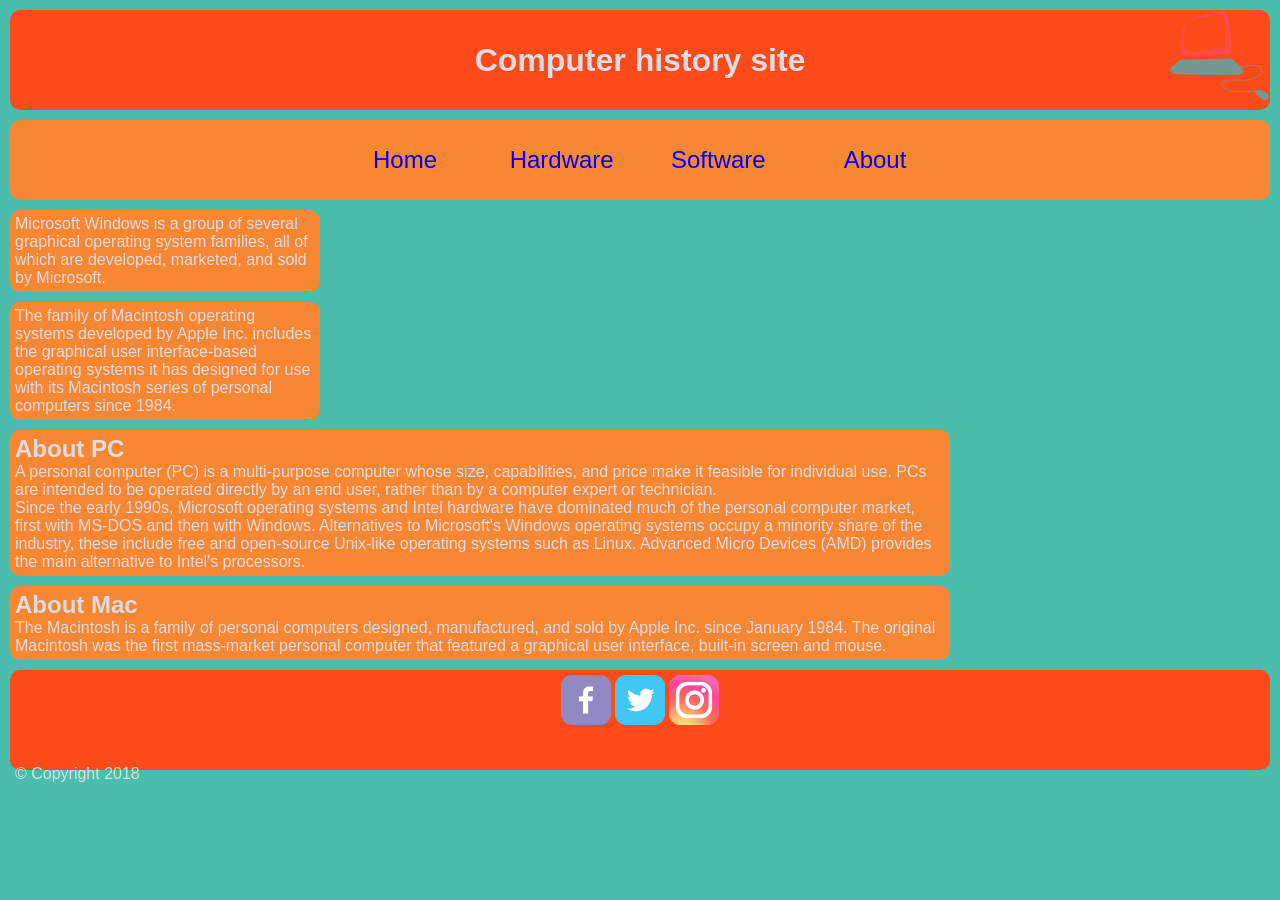
==== LV2/2. zadatak/index.html @ 17cf18a5 "flex-float u 1. zadataku" ====
<!DOCTYPE html>
<html lang="en">

<head>
    <meta charset="UTF-8">
    <meta name="viewport" content="width=device-width, initial-scale=1.0">
    <title>Computer history site</title>
    <link rel="stylesheet" href="./styles/flex.css">
</head>

<body>

    <header>
        <h1>Computer history site</h1>
    </header>
    <nav>
        <ul>
            <li><a href="#">Home</a></li>
            <li><a href="#">Hardware</a></li>
            <li><a href="#">Software</a></li>
            <li><a href="#">About</a></li>
        </ul>
    </nav>

    <main>

        <aside>
            <p>Microsoft Windows is a group of several graphical operating system families, all of which are developed,
                marketed, and sold by Microsoft.</p>
        </aside>

        <aside>
            <p>The family of Macintosh operating systems developed by Apple Inc. includes the graphical
                user interface-based operating systems it has designed for use with its Macintosh series of personal
                computers since 1984.</p>
        </aside>

        <article>
            <h2>About PC</h2>
            <p>A personal computer (PC) is a multi-purpose computer whose size, capabilities, and price make it
                feasible for individual use. PCs are intended to be operated directly by an end user, rather than by a
                computer expert or technician.</p>
            <p>Since the early 1990s, Microsoft operating systems and Intel hardware have dominated much of the
                personal computer market, first with MS-DOS and then with Windows. Alternatives to Microsoft's Windows
                operating systems occupy a minority share of the industry, these include free and open-source Unix-like
                operating systems such as Linux. Advanced Micro Devices (AMD) provides the main
                alternative to Intel's processors.</p>
        </article>

        <article>
            <h2>About Mac</h2>
            <p>The Macintosh is a family of personal computers designed, manufactured, and sold by Apple Inc. since
                January 1984. The original
                Macintosh was the first mass-market personal computer that featured a graphical user interface,
                built-in screen and mouse.</p>
        </article>

    </main>

    <footer>
        <ul>
            <li><a href="#"><img src="images/face_ico.png" alt="Facebook"></a></li>
            <li><a href="#"><img src="images/twit_ico.png" alt="Twitter"></a></li>
            <li><a href="#"><img src="images/insta_ico.png" alt="Instagram"></a></li>
        </ul>
        <p>&copy Copyright 2018</p>

    </footer>
</body>

</html>
---- LV2/2. zadatak/styles/flex.css ----
* {
    margin: 0;
    padding: 0;
}

body {
    font-family: Arial, Helvetica, sans-serif;
    font-size: 16px;
    background-color: #4abdac;
    color: #dfdce3;
}

header {
    margin: 10px;
    padding: 5px;
    /*ovaj padding povećava kutiju za 10px po visini*/
    height: 90px;
    /*Ukupna visina kutije je 100px*/
    background-color: #fc4a1a;
    border-radius: 10px;
    background-image: url("../images/logo.png");
    background-repeat: no-repeat;
    background-position: right center;
    background-size: contain;
}

header h1 {
    height: 100%;
    text-align: center;
    font-size: 2em;
    line-height: 2.8125em;
    /*Visina 90px / 2 em => 2.8125em*/
}

nav {
    margin: 10px;
    padding: 5px;
    height: 70px;
    background-color: #f78733;
    border-radius: 10px;
}

nav ul {
    height: 100%;
    border-radius: 10px;
    list-style-type: none;
    text-align: center;
    font-size: 1.5em;
}

nav ul li {
    display: inline-block;
    margin-right: 30px;
    height: 100%;
    width: 120px;
}

nav ul li:last-child {
    margin-right: 0;
}

nav ul li a {
    display: inline-block;
    height: 100%;
    width: 100%;
    text-decoration: none;
    line-height: 2.916em;
    /*Visina 70px / 1.5em => 2.916em*/
    border-radius: 10px;
}

nav ul li a:hover {
    background-color: #dfdce3;
    color: #f78733;
}

main {
    margin: 10px;
    border-radius: 10px;
}

main article, aside {
    background-color: #f78733;
}

main aside:nth-child(1) {
    
    width: 300px;
    padding: 5px;
    border-radius: 10px;
}

main aside:nth-child(1) p {
    width: 100%;
    height: 100%;
}

main aside:nth-child(2) {
    

    margin-top: 10px;
    margin-bottom: 10px;
    width: 300px;
    padding: 5px;
    border-radius: 10px;
}

main aside:nth-child(2) p {
    width: 100%;
    height: 100%;
}

main article:nth-child(3) {
    margin-top: 0px;
    margin-right: 320px;
    padding: 5px;
    border-radius: 10px;
}

main article:nth-child(3) p, main article:nth-child(3) h2 {
    width: 100%;
}

main article:nth-child(4) {
    margin-top: 10px;
    margin-right: 320px;
    padding: 5px;
    border-radius: 10px;
}

main article:nth-child(4) p, main article:nth-child(4) h2 {
    width: 100%;
}

footer {
    
    background-color: #fc4a1a;
    margin: 10px;
    padding: 5px;
    height: 90px;
    border-radius: 10px;
}

footer ul {
    width: auto;
    height: auto;
    text-align: center;
    
    list-style-type: none;
}

footer ul li {
    display: inline-block;
    text-align: center;
    width: auto;
    height: auto;
}

footer ul li a {
    display: inline-block;
    width: auto;
    height: auto;
}

footer ul li a:hover{
    opacity: 0.5;
}

footer p {
    height: 100%;
    width: 100%;
    line-height: 5.625em;
    text-align: left
}
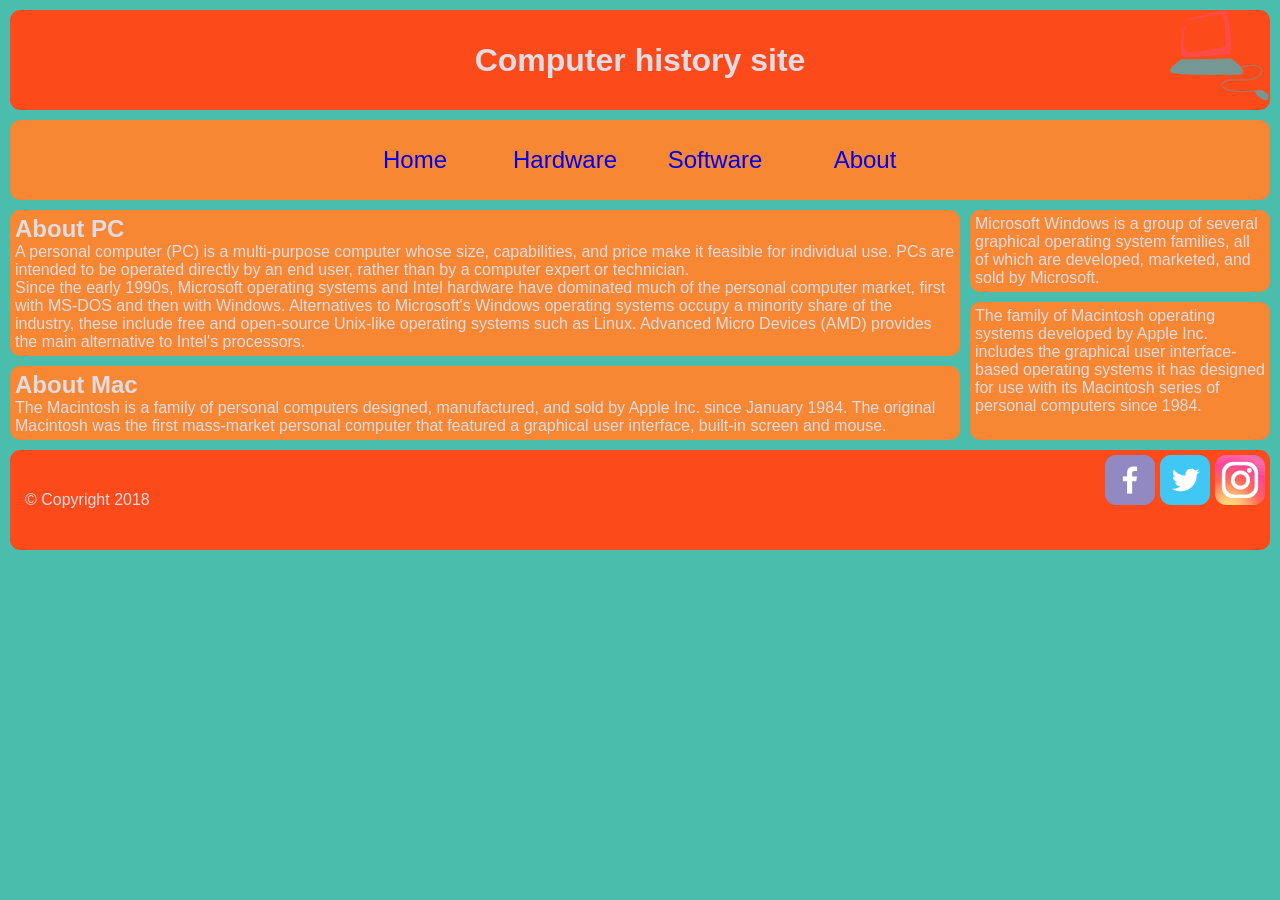
==== commit 0eeee850: "Napravljen grid Napravljen grid" ====
--- a/LV2/2. zadatak/index.html
+++ b/LV2/2. zadatak/index.html
@@ -5,7 +5,7 @@
     <meta charset="UTF-8">
     <meta name="viewport" content="width=device-width, initial-scale=1.0">
     <title>Computer history site</title>
-    <link rel="stylesheet" href="./styles/flex.css">
+    <link rel="stylesheet" href="./styles/grid.css">
 </head>
 
 <body>
--- a/LV2/2. zadatak/styles/grid.css
+++ b/LV2/2. zadatak/styles/grid.css
@@ -0,0 +1,134 @@
+* {
+    margin: 0;
+    padding: 0;
+}
+
+body {
+    font-family: Arial, Helvetica, sans-serif;
+    font-size: 16px;
+    background-color: #4abdac;
+    color: #dfdce3;
+}
+
+header {
+    margin: 10px;
+    padding: 5px;
+    height: 90px;
+    background-color: #fc4a1a;
+    border-radius: 10px;
+    background-image: url("../images/logo.png");
+    background-repeat: no-repeat;
+    background-position: right center;
+    background-size: contain;
+}
+
+header h1 {
+    height: 100%;
+    text-align: center;
+    font-size: 2em;
+    line-height: 2.8125em;
+}
+
+nav {
+    margin: 10px;
+    padding: 5px;
+    height: 70px;
+    background-color: #f78733;
+    border-radius: 10px;
+}
+
+nav ul {
+    display: grid;
+    grid-auto-flow: column;
+    grid-auto-columns: 120px;
+    grid-auto-rows: 100%;
+    gap: 30px;
+    justify-content: center;
+    height: 100%;
+    border-radius: 10px;
+    list-style-type: none;
+    font-size: 1.5em;
+}
+
+nav ul li a {
+    display: block;
+    text-align: center;
+    text-decoration: none;
+    line-height: 2.916em;
+    border-radius: 10px;
+}
+
+nav ul li a:hover {
+    background-color: #dfdce3;
+    color: #f78733;
+}
+
+main {
+    display: grid;
+    grid-template-columns: 1fr 300px;
+    grid-auto-rows: auto;
+    grid-template-areas:
+        "article1 aside1"
+        "article1 aside2"
+        "article2 aside2";
+    gap: 10px;
+    margin: 10px;
+    border-radius: 10px;
+}
+
+main article,
+main aside {
+    padding: 5px;
+    background-color: #f78733;
+    border-radius: 10px;
+}
+
+main aside:nth-child(1) {
+    grid-area: aside1;
+}
+
+main aside:nth-child(2) {
+    grid-area: aside2;
+}
+
+main article:nth-child(3) {
+    grid-area: article1;
+}
+
+main article:nth-child(4) {
+    grid-area: article2;
+}
+
+footer {
+    display: grid;
+    grid-template-columns: 1fr auto;
+    grid-template-areas: "copyright icons";
+    align-items: center;
+    margin: 10px;
+    padding: 5px;
+    height: 90px;
+    background-color: #fc4a1a;
+    border-radius: 10px;
+}
+
+footer p {
+    grid-area: copyright;
+    margin-left: 10px;
+}
+
+footer ul {
+    grid-area: icons;
+    align-self: start;
+    display: grid;
+    grid-auto-flow: column;
+    gap: 5px;
+    list-style-type: none;
+}
+
+footer ul li a img {
+    display: block;
+}
+
+footer ul li a:hover {
+    opacity: 0.5;
+}
